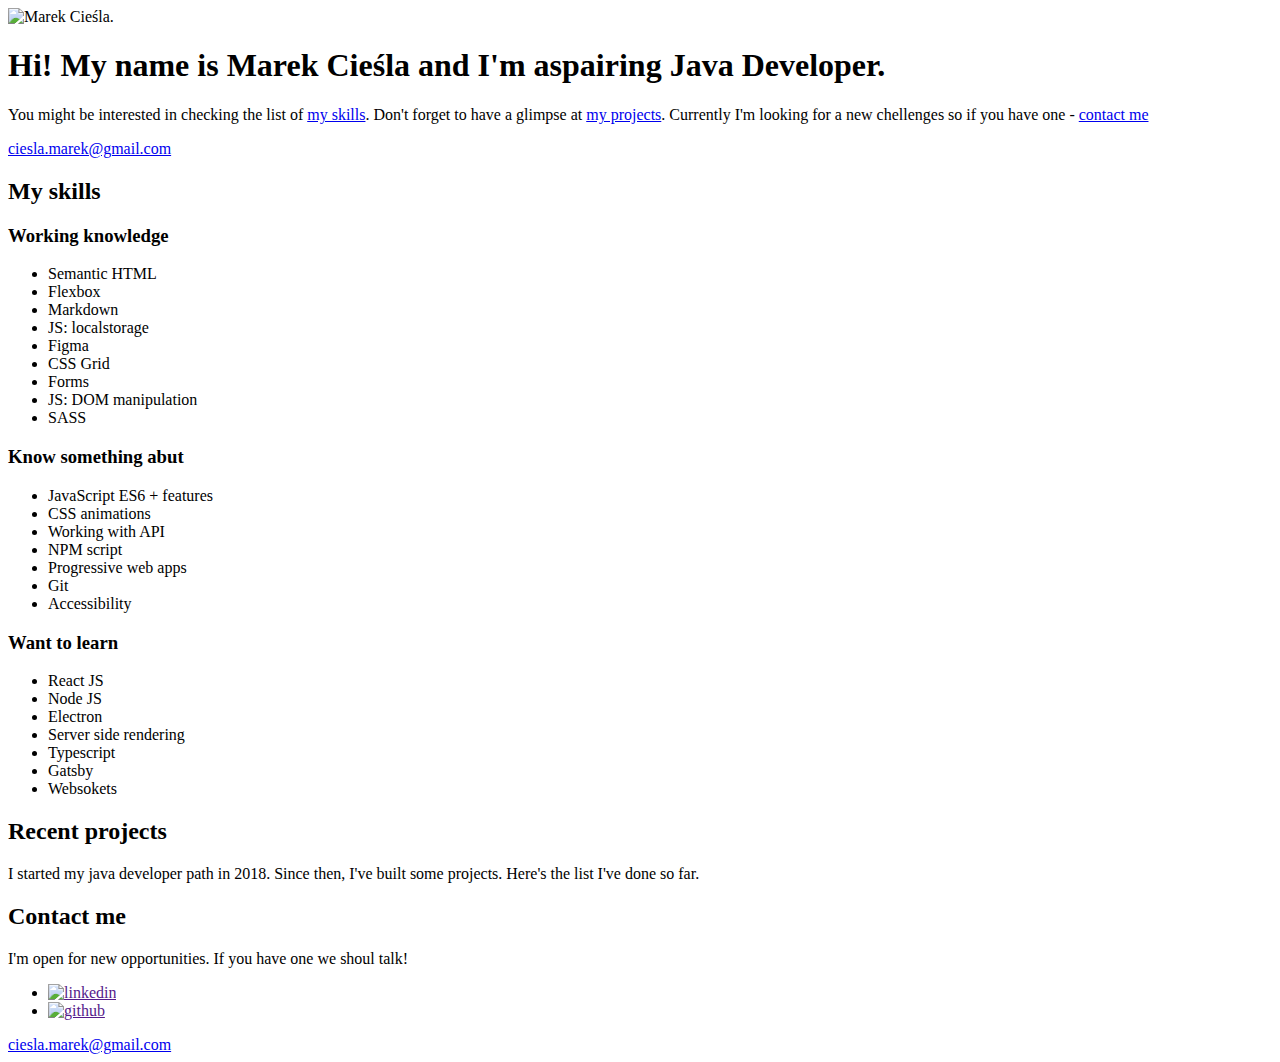
==== src/content/index.html @ 60a6d2ef "feat: js fetch repositories from github api" ====
<!DOCTYPE html>
<html lang="en">

<head>
  <meta charset="UTF-8" />
  <meta name="viewport" content="width=device-width, initial-scale=1.0" />
  <meta http-equiv="X-UA-Compatible" content="ie=edge" />
  <title>Site title</title>
  <meta name="description" content="Description" />

  <!-- Title -->
  <meta property="og:title" content="" />
  <!-- OPTIONAL description. 2-4 sentences. -->
  <meta property="og:description" content="" />
  <!-- full url with http(s) ie. https://maciejkorsan.github.io/my-repo/ -->
  <meta property="og:url" content="" />
  <!-- full url to the image with http(s) ie. https://maciejkorsan.github.io/my-repo/assets/img/fb.png. Facebook suggests at least 1200 x 630. -->
  <meta property="og:image" content="https://maciejkorsan.com/wtf-gulp-starter/assets/img/cover.png" />

  <meta name="apple-mobile-web-app-capable" content="yes" />
  <link rel="apple-touch-icon" sizes="192x192" href="assets/pwa/icons/icon-192x192.png" />

  <link rel="icon" type="image/png" href="assets/pwa/icons/icon-192x192.png" />

  <link rel="stylesheet" href="css/main.css" />
</head>

<body>
  <main>
    <section class="hero">
      <img src="" class="hero__image" alt="Marek Cieśla.">
      <h1 class="hero__title">Hi! My name is Marek Cieśla and I'm aspairing Java Developer.</h1>
      <p class="hero__description">You might be interested in checking the list of <a class="hero__link"
          href="#my-skills">my
          skills</a>. Don't forget to have a glimpse at <a class="hero__link" href="#my-projects">my projects</a>.
        Currently I'm
        looking for a new chellenges so if you have one - <a class="hero__link" href="#contact">contact me</a></p>
      <a class="hero__link" href="mailto:ciesla.marek@gmail.com">ciesla.marek@gmail.com</a>
    </section>
    <section id="my-skills" class="skills">
      <h2 class="skills__title">My skills</h2>
      <section class="skills-list">
        <h3 class="skills-list__title">Working knowledge</h3>
        <ul class="skills-list__list">
          <li class="skills-list__item">Semantic HTML</li>
          <li class="skills-list__item">Flexbox</li>
          <li class="skills-list__item">Markdown</li>
          <li class="skills-list__item">JS: localstorage</li>
          <li class="skills-list__item">Figma</li>
          <li class="skills-list__item">CSS Grid</li>
          <li class="skills-list__item">Forms</li>
          <li class="skills-list__item">JS: DOM manipulation</li>
          <li class="skills-list__item">SASS</li>
        </ul>
      </section>

      <section class="skills-list skills-list--violet">
        <h3 class="skills-list__title">Know something abut</h3>
        <ul class="skills-list__list">
          <li class="skills-list__item">JavaScript ES6 + features</li>
          <li class="skills-list__item">CSS animations</li>
          <li class="skills-list__item">Working with API</li>
          <li class="skills-list__item">NPM script</li>
          <li class="skills-list__item">Progressive web apps</li>
          <li class="skills-list__item">Git</li>
          <li class="skills-list__item">Accessibility</li>
        </ul>
      </section>

      <section class="skills-list skills-list--blue">
        <h3 class="skills-list__title">Want to learn</h3>
        <ul class="skills-list__list">
          <li class="skills-list__item">React JS</li>
          <li class="skills-list__item">Node JS</li>
          <li class="skills-list__item">Electron</li>
          <li class="skills-list__item">Server side rendering</li>
          <li class="skills-list__item">Typescript</li>
          <li class="skills-list__item">Gatsby</li>
          <li class="skills-list__item">Websokets</li>
        </ul>
      </section>
    </section>
    <section id="my-projects" class="projects">
      <h2 class="projects__title">Recent projects</h2>
      <div class="container">
        <p class="projects__description">I started my java developer path in 2018. Since then, I've built some projects.
          Here's the list I've done so far.</p>
        <ul class="projects-list projects-list--js"></ul>
      </div>
    </section>
    <footer id="contact" class="contact">
      <h2 class="contact__title">
        Contact me
      </h2>
      <div class="container">
        <p class="contct__description">I'm open for new opportunities. If you have one we shoul talk!</p>
        <ul class="social">
          <li class="social__item"><a class="social__link" href=""><img class="social__icon"
                src="assets/img/linkedin-icon.svg" alt="linkedin"></a></li>
          <li class="social__item"><a class="social__link" href=""><img class="social__icon"
                src="assets/img/github-icon.svg" alt="github"></a></li>
        </ul>
        <a class="contact__mail" href="mailto:ciesla.marek@gmail.com">ciesla.marek@gmail.com</a>
      </div>
    </footer>
  </main>

  <script src="js/main.js"></script>
</body>

</html>
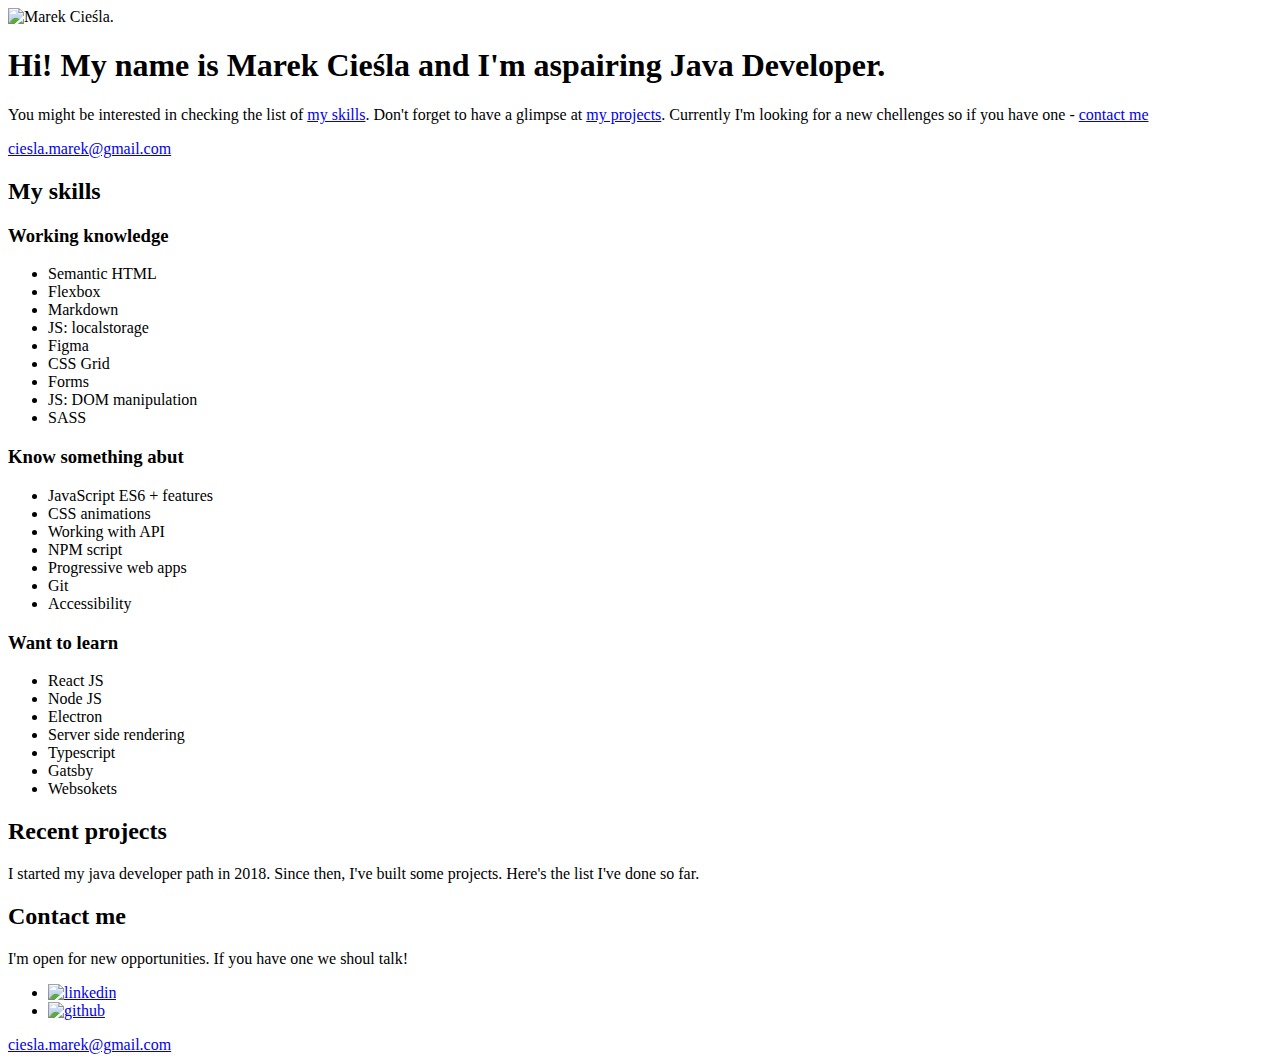
==== commit b1116b45: "feat: add links to linkedin and github in social" ====
--- a/src/content/index.html
+++ b/src/content/index.html
@@ -5,30 +5,22 @@
   <meta charset="UTF-8" />
   <meta name="viewport" content="width=device-width, initial-scale=1.0" />
   <meta http-equiv="X-UA-Compatible" content="ie=edge" />
-  <title>Site title</title>
-  <meta name="description" content="Description" />
+  <title>Marek Cieśla</title>
+  <meta name="description" content="Personal site with projects list and skills by Marek Cieśla." />
 
-  <!-- Title -->
-  <meta property="og:title" content="" />
-  <!-- OPTIONAL description. 2-4 sentences. -->
-  <meta property="og:description" content="" />
-  <!-- full url with http(s) ie. https://maciejkorsan.github.io/my-repo/ -->
-  <meta property="og:url" content="" />
-  <!-- full url to the image with http(s) ie. https://maciejkorsan.github.io/my-repo/assets/img/fb.png. Facebook suggests at least 1200 x 630. -->
-  <meta property="og:image" content="https://maciejkorsan.com/wtf-gulp-starter/assets/img/cover.png" />
+  <meta property="og:title" content="Marek Cieśla" />
+  <meta property="og:description" content="Personal site with projects list and skills by Marek Cieśla." />
+  <meta property="og:url" content="https://mc777.github.io" />
+  <meta property="og:image" content="https://mc777.github.io/assets/img/cover.png" />
 
-  <meta name="apple-mobile-web-app-capable" content="yes" />
-  <link rel="apple-touch-icon" sizes="192x192" href="assets/pwa/icons/icon-192x192.png" />
-
-  <link rel="icon" type="image/png" href="assets/pwa/icons/icon-192x192.png" />
-
+  <link rel="icon" type="image/png" href="assets/img/icon.png" />
   <link rel="stylesheet" href="css/main.css" />
 </head>
 
 <body>
   <main>
     <section class="hero">
-      <img src="" class="hero__image" alt="Marek Cieśla.">
+      <img src="assets/img/avatar.jpg" class="hero__image" alt="Marek Cieśla.">
       <h1 class="hero__title">Hi! My name is Marek Cieśla and I'm aspairing Java Developer.</h1>
       <p class="hero__description">You might be interested in checking the list of <a class="hero__link"
           href="#my-skills">my
@@ -95,10 +87,12 @@
       <div class="container">
         <p class="contct__description">I'm open for new opportunities. If you have one we shoul talk!</p>
         <ul class="social">
-          <li class="social__item"><a class="social__link" href=""><img class="social__icon"
+          <li class="social__item"><a target="_blank" rel="noopener noreferrer" class="social__link"
+              href="https://www.linkedin.com/in/cieslamarek/"><img class="social__icon"
                 src="assets/img/linkedin-icon.svg" alt="linkedin"></a></li>
-          <li class="social__item"><a class="social__link" href=""><img class="social__icon"
-                src="assets/img/github-icon.svg" alt="github"></a></li>
+          <li class="social__item"><a target="_blank" rel="noopener noreferrer" class="social__link"
+              href="https://github.com/MC777"><img class="social__icon" src="assets/img/github-icon.svg"
+                alt="github"></a></li>
         </ul>
         <a class="contact__mail" href="mailto:ciesla.marek@gmail.com">ciesla.marek@gmail.com</a>
       </div>
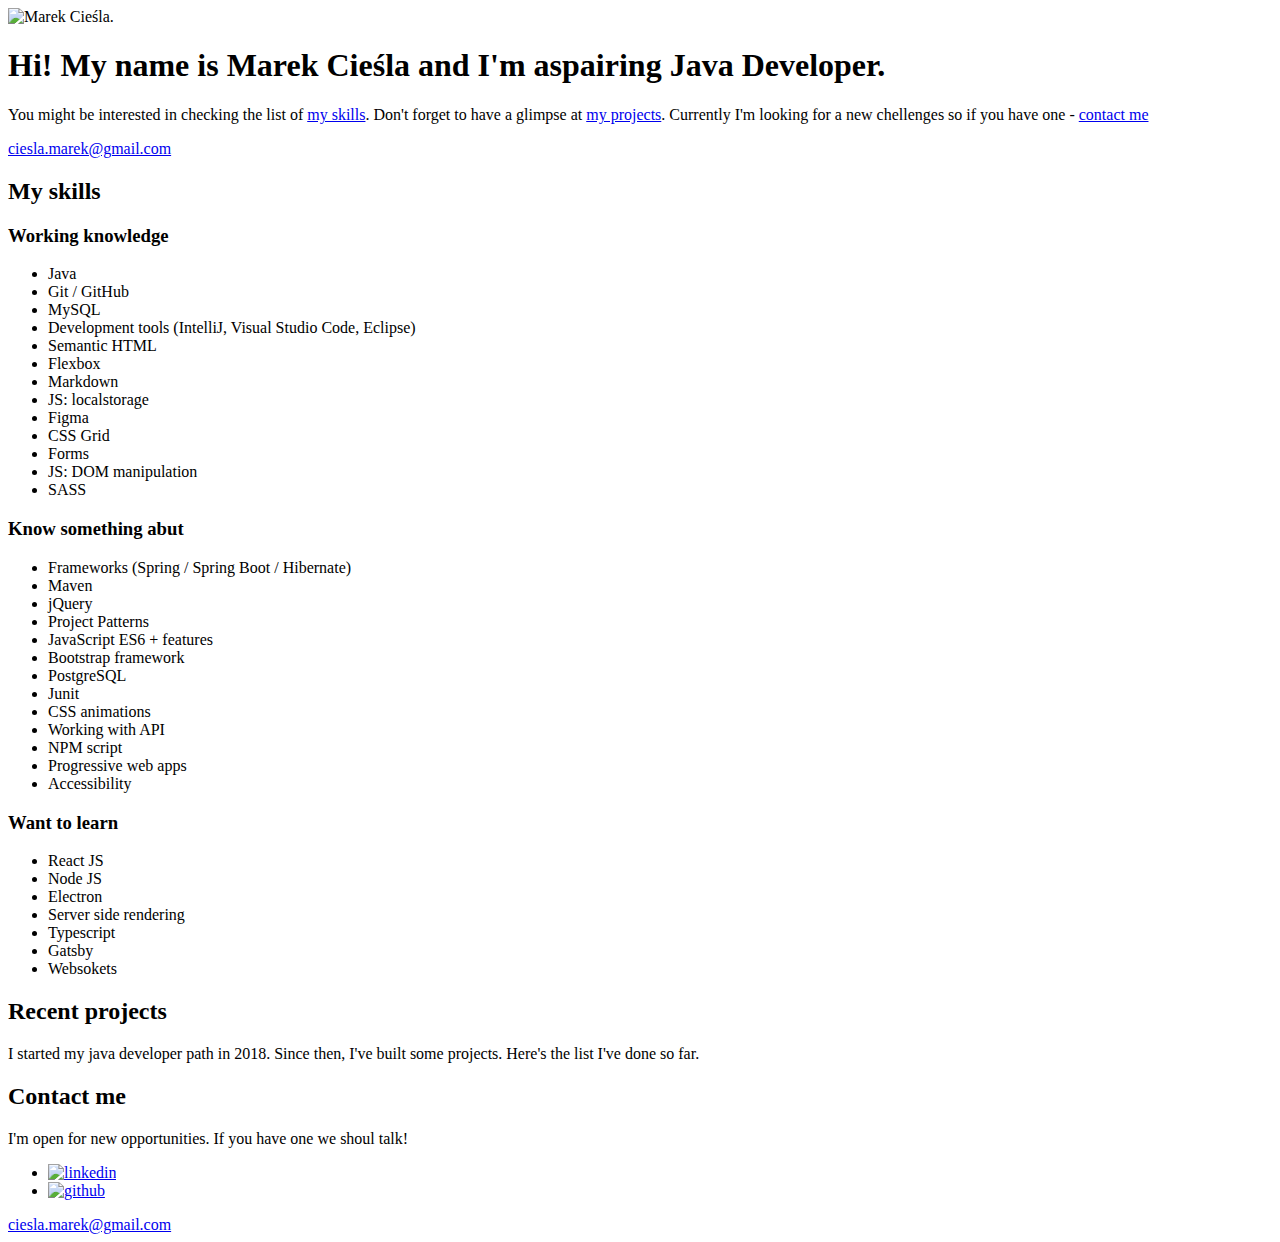
==== commit 132c1c3c: "feat: update skills" ====
--- a/src/content/index.html
+++ b/src/content/index.html
@@ -34,6 +34,10 @@
       <section class="skills-list">
         <h3 class="skills-list__title">Working knowledge</h3>
         <ul class="skills-list__list">
+            <li class="skills-list__item">Java</li>
+          <li class="skills-list__item">Git / GitHub</li>
+          <li class="skills-list__item">MySQL</li>
+          <li class="skills-list__item">Development tools (IntelliJ, Visual Studio Code, Eclipse)</li>
           <li class="skills-list__item">Semantic HTML</li>
           <li class="skills-list__item">Flexbox</li>
           <li class="skills-list__item">Markdown</li>
@@ -49,12 +53,18 @@
       <section class="skills-list skills-list--violet">
         <h3 class="skills-list__title">Know something abut</h3>
         <ul class="skills-list__list">
+          <li class="skills-list__item">Frameworks (Spring / Spring Boot / Hibernate)</li>
+          <li class="skills-list__item">Maven</li>
+          <li class="skills-list__item">jQuery</li>
+          <li class="skills-list__item">Project Patterns</li>
           <li class="skills-list__item">JavaScript ES6 + features</li>
+          <li class="skills-list__item">Bootstrap framework</li>
+          <li class="skills-list__item">PostgreSQL</li>
+          <li class="skills-list__item">Junit</li>
           <li class="skills-list__item">CSS animations</li>
           <li class="skills-list__item">Working with API</li>
           <li class="skills-list__item">NPM script</li>
           <li class="skills-list__item">Progressive web apps</li>
-          <li class="skills-list__item">Git</li>
           <li class="skills-list__item">Accessibility</li>
         </ul>
       </section>
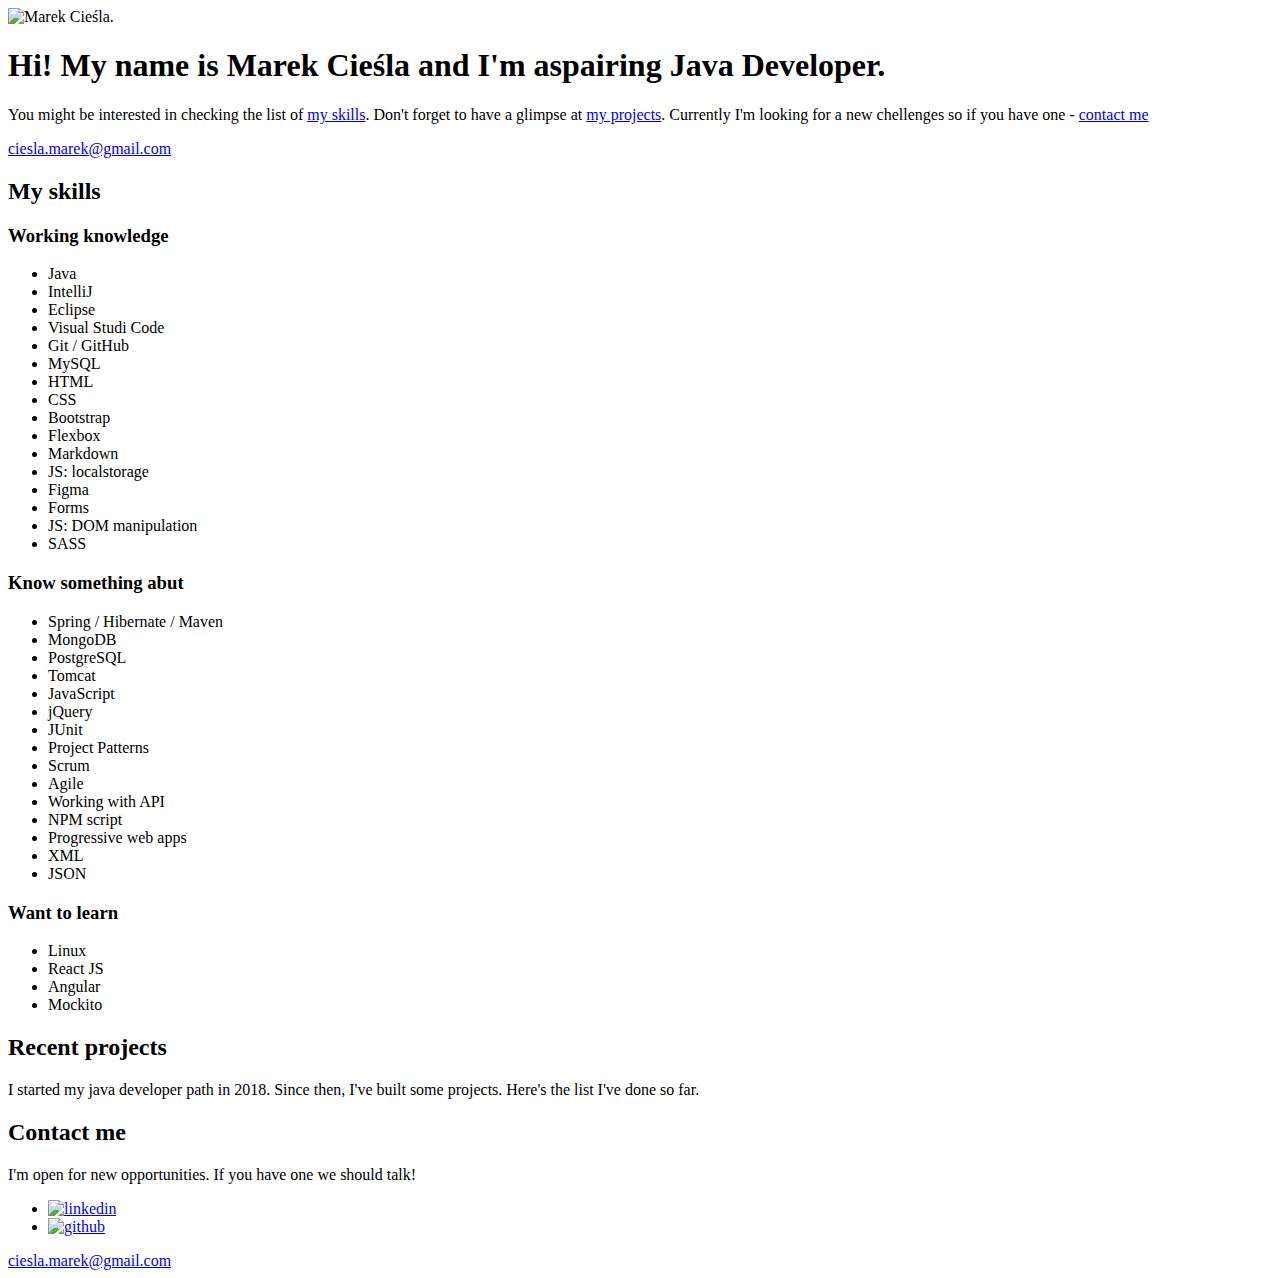
==== commit 20470a0b: "fix: skills update" ====
--- a/src/content/index.html
+++ b/src/content/index.html
@@ -34,16 +34,19 @@
       <section class="skills-list">
         <h3 class="skills-list__title">Working knowledge</h3>
         <ul class="skills-list__list">
-            <li class="skills-list__item">Java</li>
+          <li class="skills-list__item">Java</li>
+          <li class="skills-list__item">IntelliJ</li>
+          <li class="skills-list__item">Eclipse</li>
+          <li class="skills-list__item">Visual Studi Code</li>
           <li class="skills-list__item">Git / GitHub</li>
           <li class="skills-list__item">MySQL</li>
-          <li class="skills-list__item">Development tools (IntelliJ, Visual Studio Code, Eclipse)</li>
-          <li class="skills-list__item">Semantic HTML</li>
+          <li class="skills-list__item">HTML</li>
+          <li class="skills-list__item">CSS</li>
+          <li class="skills-list__item">Bootstrap</li>
           <li class="skills-list__item">Flexbox</li>
           <li class="skills-list__item">Markdown</li>
           <li class="skills-list__item">JS: localstorage</li>
           <li class="skills-list__item">Figma</li>
-          <li class="skills-list__item">CSS Grid</li>
           <li class="skills-list__item">Forms</li>
           <li class="skills-list__item">JS: DOM manipulation</li>
           <li class="skills-list__item">SASS</li>
@@ -53,32 +56,31 @@
       <section class="skills-list skills-list--violet">
         <h3 class="skills-list__title">Know something abut</h3>
         <ul class="skills-list__list">
-          <li class="skills-list__item">Frameworks (Spring / Spring Boot / Hibernate)</li>
-          <li class="skills-list__item">Maven</li>
+          <li class="skills-list__item">Spring / Hibernate / Maven</li>
+          <li class="skills-list__item">MongoDB</li>
+          <li class="skills-list__item">PostgreSQL</li>
+          <li class="skills-list__item">Tomcat</li>
+          <li class="skills-list__item">JavaScript</li>
           <li class="skills-list__item">jQuery</li>
+          <li class="skills-list__item">JUnit</li>
           <li class="skills-list__item">Project Patterns</li>
-          <li class="skills-list__item">JavaScript ES6 + features</li>
-          <li class="skills-list__item">Bootstrap framework</li>
-          <li class="skills-list__item">PostgreSQL</li>
-          <li class="skills-list__item">Junit</li>
-          <li class="skills-list__item">CSS animations</li>
+          <li class="skills-list__item">Scrum</li>
+          <li class="skills-list__item">Agile</li>
           <li class="skills-list__item">Working with API</li>
           <li class="skills-list__item">NPM script</li>
           <li class="skills-list__item">Progressive web apps</li>
-          <li class="skills-list__item">Accessibility</li>
+          <li class="skills-list__item">XML</li>
+          <li class="skills-list__item">JSON</li>
         </ul>
       </section>
 
       <section class="skills-list skills-list--blue">
         <h3 class="skills-list__title">Want to learn</h3>
         <ul class="skills-list__list">
+          <li class="skills-list__item">Linux</li>
           <li class="skills-list__item">React JS</li>
-          <li class="skills-list__item">Node JS</li>
-          <li class="skills-list__item">Electron</li>
-          <li class="skills-list__item">Server side rendering</li>
-          <li class="skills-list__item">Typescript</li>
-          <li class="skills-list__item">Gatsby</li>
-          <li class="skills-list__item">Websokets</li>
+          <li class="skills-list__item">Angular</li>
+          <li class="skills-list__item">Mockito</li>
         </ul>
       </section>
     </section>
@@ -95,7 +97,7 @@
         Contact me
       </h2>
       <div class="container">
-        <p class="contct__description">I'm open for new opportunities. If you have one we shoul talk!</p>
+        <p class="contct__description">I'm open for new opportunities. If you have one we should talk!</p>
         <ul class="social">
           <li class="social__item"><a target="_blank" rel="noopener noreferrer" class="social__link"
               href="https://www.linkedin.com/in/cieslamarek/"><img class="social__icon"
